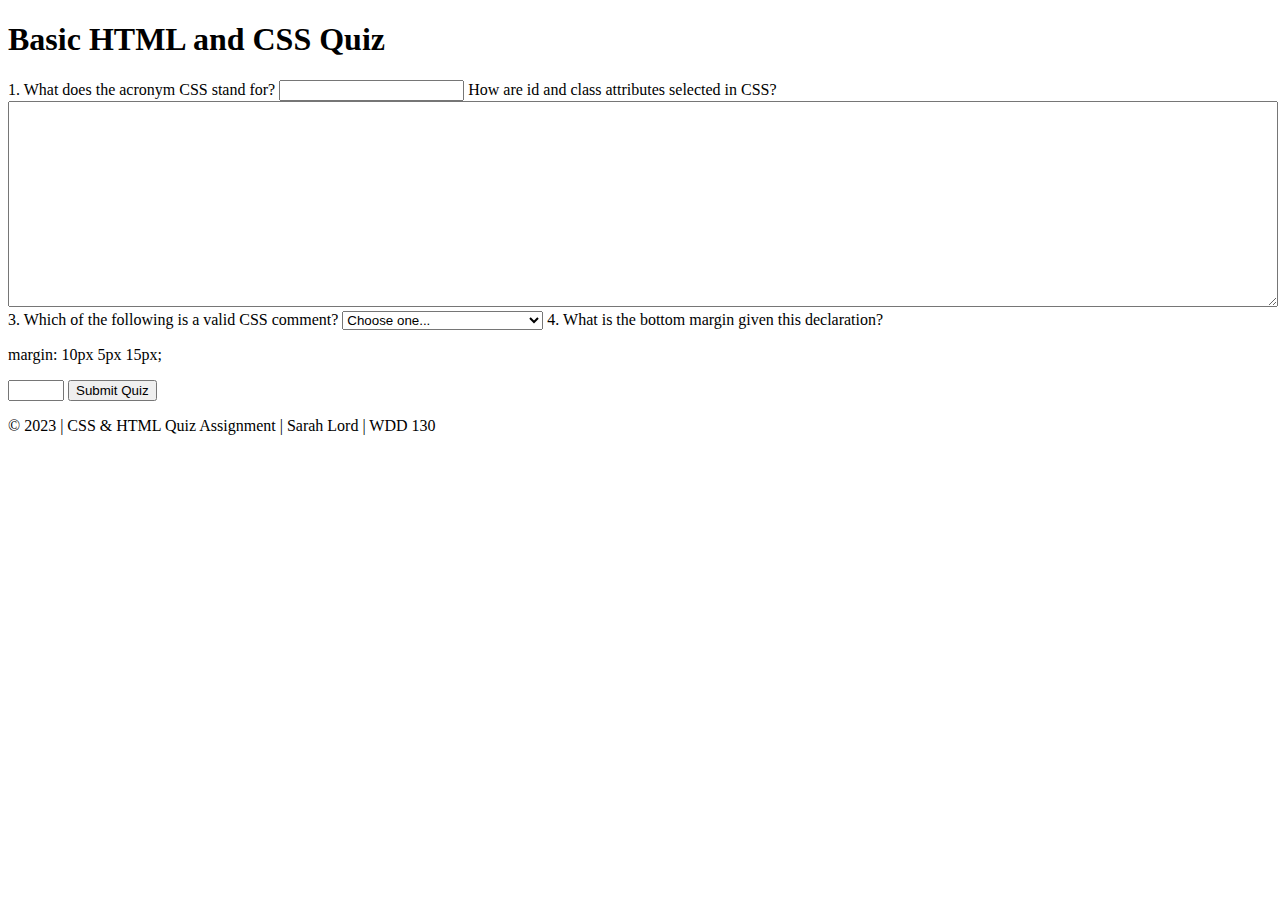
==== quiz.html @ a98954af "first commit" ====
<!DOCTYPE html>
<html lang="en-us">

    <head>
        <meta charset="utf-8">
        <meta name="viewport" content="width=device-width">
        <title>Quiz Assignment | Sarah Lord</title>
        <meta name="description" content="CSS and HTML quiz form">
        <meta name="author" content="Sarah Lord">
        <link rel="stylesheet" href="styles/quiz.css">
    </head>
    <body>
        <header>
            <h1>Basic HTML and CSS Quiz</h1>
        </header>
        <main>
            <form>
                <label for="q1">1. What does the acronym CSS stand for?</label>
                <input type="text" id="q1" name="q1">
                <label for="q2">How are id and class attributes selected in CSS?</label>
                <textarea id="q2" name="q2" style="width: 100%; height: 200px;"></textarea> 
                <label for="q3">3. Which of the following is a valid CSS comment? </label>
                <select id="q3" name="q3">
                    <option value="selected">Choose one...</option>
                    <option value="a1"># This is a comment in CSS</option>
                    <option value="a2">/* This is a comment in CSS */</option>
                    <option value="a3">// This is a comment in CSS</option>
                </select>
                <label for="q4">4. What is the bottom margin given this declaration?</label>
                <p class="q4">margin: 10px 5px 15px;</p>
                <input type="number" id="q4" name="q4" min="0" max="15">
                <button type="submit">Submit Quiz</button>
            </form>
        </main>
        <footer>
            <p>&copy; 2023 | CSS & HTML Quiz Assignment | Sarah Lord | WDD 130</p>
        </footer>
    </body>
</html>
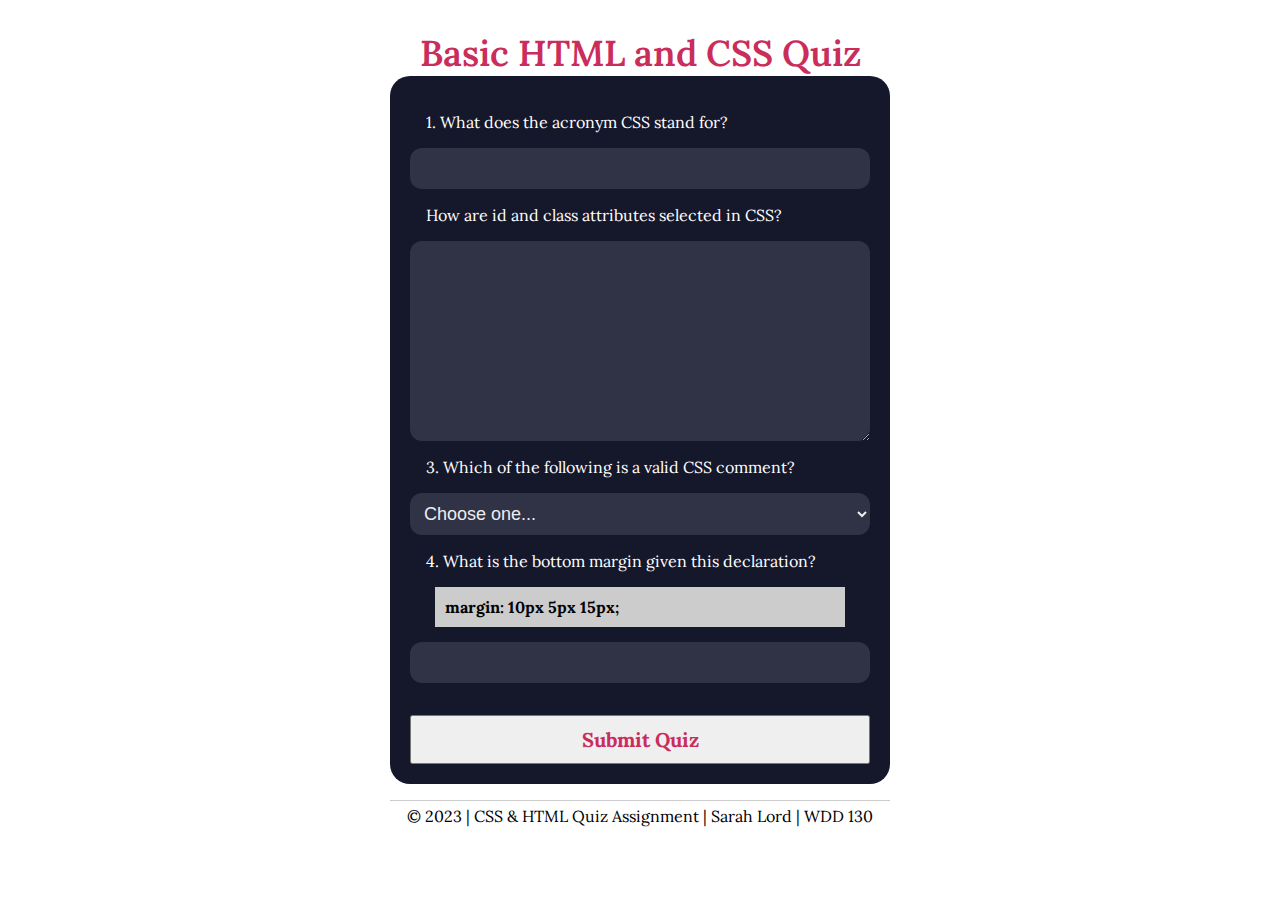
==== commit deb696e7: "updated title requirements" ====
--- a/quiz.html
+++ b/quiz.html
@@ -3,8 +3,8 @@
 
     <head>
         <meta charset="utf-8">
-        <meta name="viewport" content="width=device-width">
-        <title>Quiz Assignment | Sarah Lord</title>
+        <meta name="viewport" content="width=device-width,initial-scale=1.0">
+        <title>HTML & CSS Quiz Assignment | Sarah Lord</title>
         <meta name="description" content="CSS and HTML quiz form">
         <meta name="author" content="Sarah Lord">
         <link rel="stylesheet" href="styles/quiz.css">
--- a/styles/quiz.css
+++ b/styles/quiz.css
@@ -0,0 +1,88 @@
+@import url('https://fonts.googleapis.com/css2?family=Lora:wght@400;700&display=swap');
+
+* {
+  margin: 0;
+  padding: 0;
+  box-sizing: border-box;
+}
+
+header, body, footer, form {
+  margin: 0 auto;
+  width: 500px;
+}
+
+body, footer, button {
+  font-family: 'Lora', serif;
+}
+
+form {
+    background-color: #15172b;
+    border-radius: 20px;
+    box-sizing: border-box;
+    height: auto;
+    padding: 20px;
+    display: grid;
+  }
+
+h1 {
+    color: #ca2c5b;
+    font-size: 36px;
+    font-weight: 600;
+    margin-top: 30px;
+    text-align: center;
+  }
+
+input, textarea, select { 
+  background-color: #303245;
+  border-radius: 12px;
+  border: 0;
+  box-sizing: border-box;
+  color: #eee;
+  font-size: 18px;
+  outline: 0;
+  width: 100%;
+  padding: 10px 0 0 10px;
+}
+
+label {
+  color: #fff;
+  text-align: left;
+  padding: 1rem;
+}
+
+p.q4 {
+  background: #ccc;
+  margin: 0 25px 15px 25px;
+  padding: 10px;
+  color: #000;
+  font-weight: bold;
+}
+
+input#q4, input#q1 {
+  padding: 10px;
+}
+
+select#q3 {
+  padding: 10px;
+}
+
+button {
+  padding: 10px;
+  font-size: 1rem;
+  color: #ca2c5b;
+  margin-top: 2rem;
+  font-weight: 700;
+  font-size: 1.25rem;
+}
+
+button:hover{
+  background-color: #ca2c5b;
+  color: #eef0ff;
+}
+
+footer {
+  margin: 1rem auto 0;
+  text-align: center;
+  border-top: 1px solid #ccc;
+  padding-top: 5px;
+}